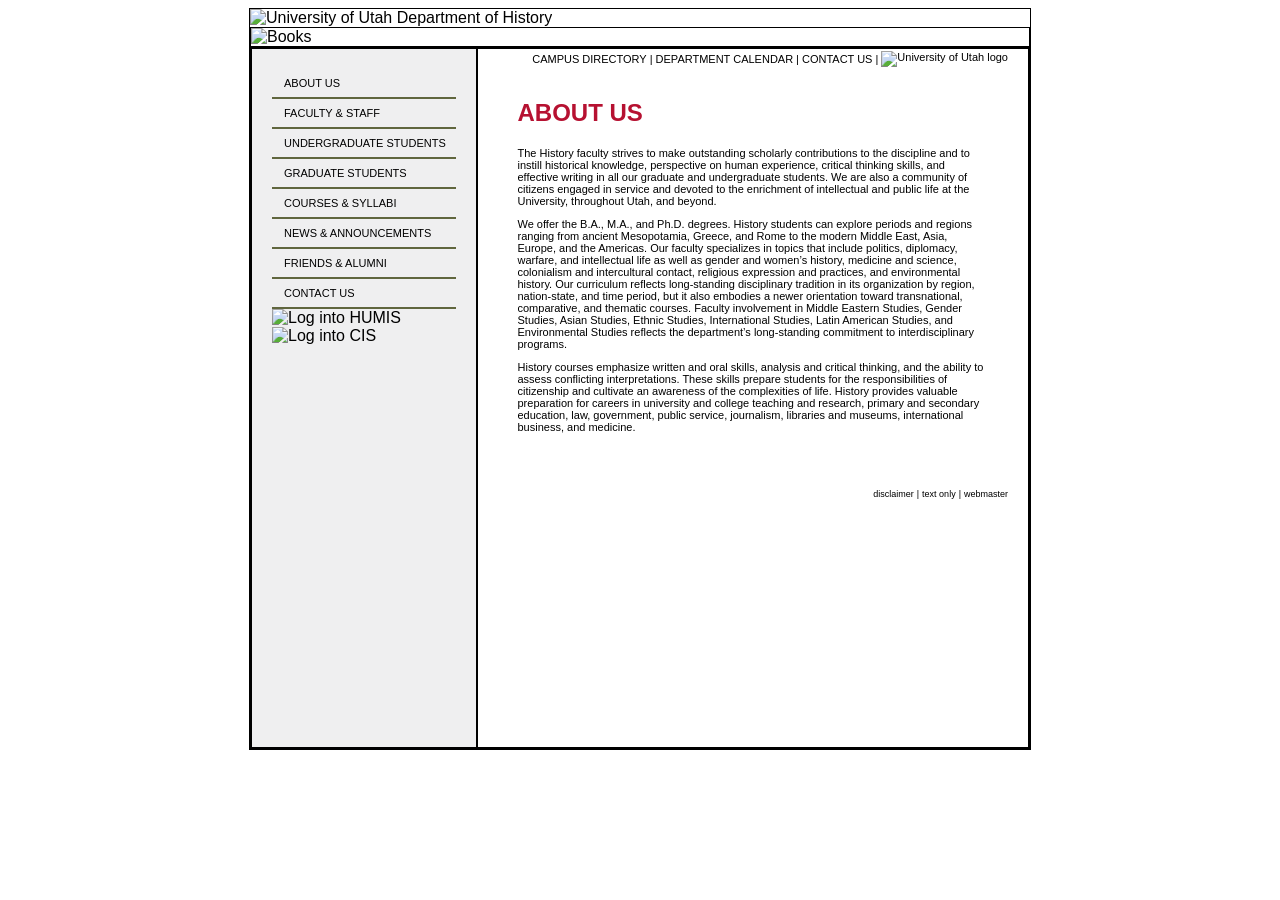
==== inner-pages/inner-about-us-layout.html @ 1bcda662 "Worked on HUMIS about us page. Did header, subheader, left side 3/27. Did right side 3/28." ====
<!DOCTYPE html>
<html lang="en">
<head>
    <meta charset="UTF-8">
    <title>HUMIS About Us Page</title>
    <link rel="stylesheet" href="inner-about-us-stylesheet.css">
</head>

<body>
<div id="parent">
    <header>
        <img src="inner-pages-photos/header_image.png" alt="University of Utah Department of History">
    </header>

    <section class="subheader">
        <img src="inner-pages-photos/subheader_image.png" alt="Books">
    </section>

    <section class="main-content-area">

        <div class="left-side">
            <nav>
                <a href="#"> About Us</a>
                <a href="#"> Faculty &amp; Staff</a>
                <a href="#"> Undergraduate Students</a>
                <a href="#"> Graduate Students</a>
                <a href="#"> Courses &amp; Syllabi</a>
                <a href="#"> News &amp; Announcements</a>
                <a href="#"> Friends &amp; Alumni</a>
                <a href="#"> Contact Us</a>
            </nav>

            <div class="links">
                <img src="inner-pages-photos/humis_login.png" alt="Log into HUMIS">
                <img src="inner-pages-photos/cis_login.png" alt="Log into CIS">
            </div>
        </div>

        <div class="right-side">
            <nav class="secondary">
                <a href="#">campus directory</a>|
                <a href="#">department calendar</a>|
                <a href="#">contact us</a>|
                <img src="inner-pages-photos/u_small.gif" alt="University of Utah logo"/>
            </nav>
            <div class="right-side-content">
                <div class="right-side-text">
                <h2>About Us</h2>
                <p>The History faculty strives to make outstanding scholarly contributions to the discipline
                and to instill historical knowledge, perspective on human experience, critical thinking
                skills, and effective writing in all our graduate and undergraduate students.  We are
                also a community of citizens engaged in service and devoted to the enrichment of
                intellectual and public life at the University, throughout Utah, and beyond.</p>

                <img class="right-side-image" src="inner-pages-photos/graduation_students.png" alt="">
                <p>We offer the B.A., M.A., and Ph.D. degrees. History
                    students can explore periods and regions ranging
                    from ancient Mesopotamia, Greece, and Rome to the
                    modern Middle East, Asia, Europe, and the Americas.
                    Our faculty specializes in topics that include politics,
                    diplomacy, warfare, and intellectual life as
                    well as gender and women’s history, medicine and science,
                    colonialism and intercultural contact, religious
                    expression and practices, and environmental history.
                    Our curriculum reflects long-standing disciplinary
                    tradition in its organization by region, nation-state,
                    and time period, but it also embodies a newer
                    orientation toward transnational, comparative, and
                    thematic courses. Faculty involvement in Middle
                    Eastern Studies, Gender Studies, Asian Studies, Ethnic Studies, International Studies,
                    Latin American Studies, and Environmental Studies reflects the department’s long-standing commitment to interdisciplinary programs.</p>
                <p>History courses emphasize written and oral skills, analysis and critical thinking, and
                the ability to assess conflicting interpretations. These skills prepare students for the
                responsibilities of citizenship and cultivate an awareness of the complexities of life.
                History provides valuable preparation for careers in university and college teaching
                and research, primary and secondary education, law, government, public service,
                journalism, libraries and museums, international business, and medicine.</p>
                </div>
                <nav class="secondary bottom">
                    <a href="#">disclaimer</a>|
                    <a href="#">text only</a>|
                    <a href="#">webmaster</a>
                </nav>
            </div>
        </div>


    </section>



</div>

</body>
</html>
---- inner-pages/inner-about-us-stylesheet.css ----
body {
    font-family: Arial, Helvetica, sans-serif;
}

div#parent { /* Declaration or "selector" */
    border: 1px solid black;
    width: 780px;
    margin: 0 auto;
    background-color: #fff;
}

div#parent section {
    border: 1px solid black;
    display: flex;
}

header {
    display: flex;
}
header img {
    max-width: 100%;
}

section.subheader {
    display: flex;
}
section.subheader img {
    max-width: 100%;
}

section.main-content-area {
    display: flex;
    flex-direction: row;
    min-height: 700px;

    .left-side {
        border: 1px solid black;
        width: 25%;
        background-color: #efeff0;
        padding: 20px;

        nav {
            a {
                color: black;
                display: block;
                text-decoration: none;
                padding: 8px 0 8px 12px;
                border-bottom: 2px solid #60663e;
                text-transform: uppercase;
                font-size: 11px;

                &:hover {
                    color: white;
                    background-color: #60663e;
                }
            }
        }

        .links {
            display: flex;
            flex-direction: column;
            justify-content: flex-end;
        }
    }

    .right-side {
        border: 1px solid black;
        width: 75%;
        nav.secondary {
            min-height: 20px;
            padding-right: 20px;
            font-size: 11px;
            display: flex;
            justify-content: flex-end;
            align-items: center;
            gap: 3px;
            a {
                color: black;
                text-decoration: none;
                text-transform: uppercase;

                &:hover {
                    text-decoration: underline;
                }

            }

            &.bottom {
                font-size: 9px;
                a {
                    text-transform: lowercase;
                }
            }
        }

        .right-side-text {
            padding: 10px 40px 40px 40px;
            h2 {
                font-size: 24px;
                color: #b61131;
                text-transform: uppercase;
            }
            p {
                font-size: 11px;
            }
        }

        .right-side-image {
            float: right;
            margin: 0 0 20px 15px;
            max-width: 40%;
            max-height: 40%;
        }



    }
}

section.main-content-area img {
    max-width: 100%;
}
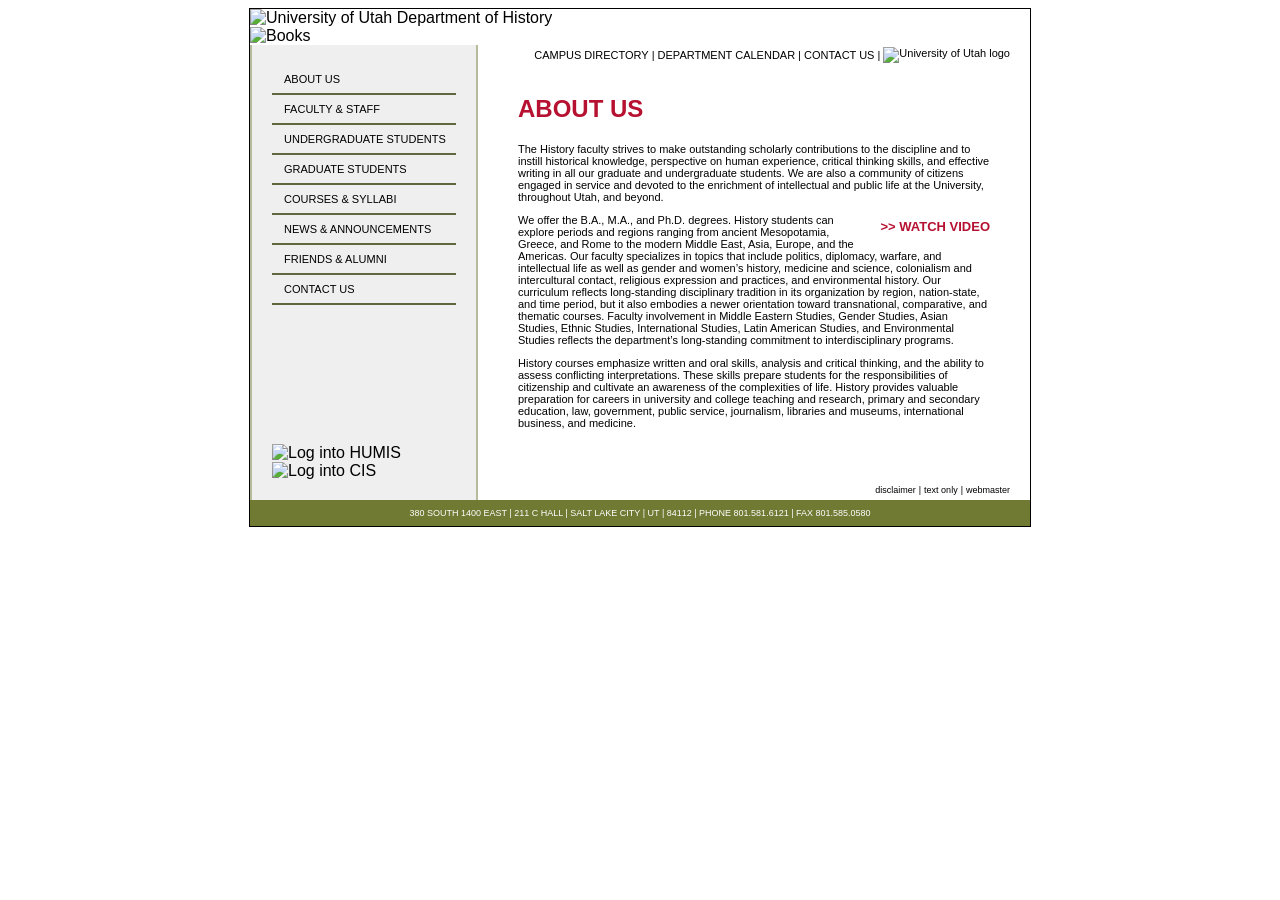
==== commit e19b9b65: "fixed CIS/HUMIS links bar, added final tweaks" ====
--- a/inner-pages/inner-about-us-layout.html
+++ b/inner-pages/inner-about-us-layout.html
@@ -44,37 +44,41 @@
                 <img src="inner-pages-photos/u_small.gif" alt="University of Utah logo"/>
             </nav>
             <div class="right-side-content">
-                <div class="right-side-text">
-                <h2>About Us</h2>
-                <p>The History faculty strives to make outstanding scholarly contributions to the discipline
-                and to instill historical knowledge, perspective on human experience, critical thinking
-                skills, and effective writing in all our graduate and undergraduate students.  We are
-                also a community of citizens engaged in service and devoted to the enrichment of
-                intellectual and public life at the University, throughout Utah, and beyond.</p>
+                <div class="right-side-paragraphs">
+                    <h2>About Us</h2>
+                    <p>The History faculty strives to make outstanding scholarly contributions to the discipline
+                        and to instill historical knowledge, perspective on human experience, critical thinking
+                        skills, and effective writing in all our graduate and undergraduate students. We are
+                        also a community of citizens engaged in service and devoted to the enrichment of
+                        intellectual and public life at the University, throughout Utah, and beyond.</p>
 
-                <img class="right-side-image" src="inner-pages-photos/graduation_students.png" alt="">
-                <p>We offer the B.A., M.A., and Ph.D. degrees. History
-                    students can explore periods and regions ranging
-                    from ancient Mesopotamia, Greece, and Rome to the
-                    modern Middle East, Asia, Europe, and the Americas.
-                    Our faculty specializes in topics that include politics,
-                    diplomacy, warfare, and intellectual life as
-                    well as gender and women’s history, medicine and science,
-                    colonialism and intercultural contact, religious
-                    expression and practices, and environmental history.
-                    Our curriculum reflects long-standing disciplinary
-                    tradition in its organization by region, nation-state,
-                    and time period, but it also embodies a newer
-                    orientation toward transnational, comparative, and
-                    thematic courses. Faculty involvement in Middle
-                    Eastern Studies, Gender Studies, Asian Studies, Ethnic Studies, International Studies,
-                    Latin American Studies, and Environmental Studies reflects the department’s long-standing commitment to interdisciplinary programs.</p>
-                <p>History courses emphasize written and oral skills, analysis and critical thinking, and
-                the ability to assess conflicting interpretations. These skills prepare students for the
-                responsibilities of citizenship and cultivate an awareness of the complexities of life.
-                History provides valuable preparation for careers in university and college teaching
-                and research, primary and secondary education, law, government, public service,
-                journalism, libraries and museums, international business, and medicine.</p>
+                    <div class="right-side-image">
+                        <img src="inner-pages-photos/graduation_students.png" alt="">
+                        <h3>>> watch video</h3>
+                    </div>
+                    <p>We offer the B.A., M.A., and Ph.D. degrees. History
+                        students can explore periods and regions ranging
+                        from ancient Mesopotamia, Greece, and Rome to the
+                        modern Middle East, Asia, Europe, and the Americas.
+                        Our faculty specializes in topics that include politics,
+                        diplomacy, warfare, and intellectual life as
+                        well as gender and women’s history, medicine and science,
+                        colonialism and intercultural contact, religious
+                        expression and practices, and environmental history.
+                        Our curriculum reflects long-standing disciplinary
+                        tradition in its organization by region, nation-state,
+                        and time period, but it also embodies a newer
+                        orientation toward transnational, comparative, and
+                        thematic courses. Faculty involvement in Middle
+                        Eastern Studies, Gender Studies, Asian Studies, Ethnic Studies, International Studies,
+                        Latin American Studies, and Environmental Studies reflects the department’s long-standing
+                        commitment to interdisciplinary programs.</p>
+                    <p>History courses emphasize written and oral skills, analysis and critical thinking, and
+                        the ability to assess conflicting interpretations. These skills prepare students for the
+                        responsibilities of citizenship and cultivate an awareness of the complexities of life.
+                        History provides valuable preparation for careers in university and college teaching
+                        and research, primary and secondary education, law, government, public service,
+                        journalism, libraries and museums, international business, and medicine.</p>
                 </div>
                 <nav class="secondary bottom">
                     <a href="#">disclaimer</a>|
@@ -83,10 +87,11 @@
                 </nav>
             </div>
         </div>
-
-
     </section>
 
+    <footer>
+        380 SOUTH 1400 EAST | 211 C HALL | SALT LAKE CITY | UT | 84112 | PHONE 801.581.6121 | FAX 801.585.0580
+    </footer>
 
 
 </div>
--- a/inner-pages/inner-about-us-stylesheet.css
+++ b/inner-pages/inner-about-us-stylesheet.css
@@ -10,7 +10,7 @@
 }
 
 div#parent section {
-    border: 1px solid black;
+    /*border: 1px solid black;*/
     display: flex;
 }
 
@@ -31,13 +31,17 @@
 section.main-content-area {
     display: flex;
     flex-direction: row;
-    min-height: 700px;
+    /*min-height: 700px;*/
 
     .left-side {
-        border: 1px solid black;
+        border-left: 2px solid #b6bb9a;
+        border-right: 2px solid #b6bb9a;
         width: 25%;
         background-color: #efeff0;
         padding: 20px;
+        display: flex;
+        flex-direction: column;
+        justify-content: space-between;
 
         nav {
             a {
@@ -64,7 +68,7 @@
     }
 
     .right-side {
-        border: 1px solid black;
+        /*border: 1px solid black;*/
         width: 75%;
         nav.secondary {
             min-height: 20px;
@@ -93,7 +97,7 @@
             }
         }
 
-        .right-side-text {
+        .right-side-paragraphs {
             padding: 10px 40px 40px 40px;
             h2 {
                 font-size: 24px;
@@ -107,16 +111,33 @@
 
         .right-side-image {
             float: right;
-            margin: 0 0 20px 15px;
-            max-width: 40%;
-            max-height: 40%;
+            margin: 0 0 10px 15px;
+            display: flex;
+            flex-direction: column;
+            max-width: 50%;
+            max-height: 50%;
+
+            h3 {
+                color: #b61131;
+                text-align: center;
+                text-transform: uppercase;
+                font-size: 13px;
+                margin-top: 5px;
+                margin-bottom: 0;
+            }
         }
+
 
 
 
     }
 }
 
-section.main-content-area img {
-    max-width: 100%;
+footer {
+    background-color: #707a33;
+    color: white;
+    font-size: 9px;
+    text-align: center;
+    justify-content: center;
+    padding: 8px 0;
 }
